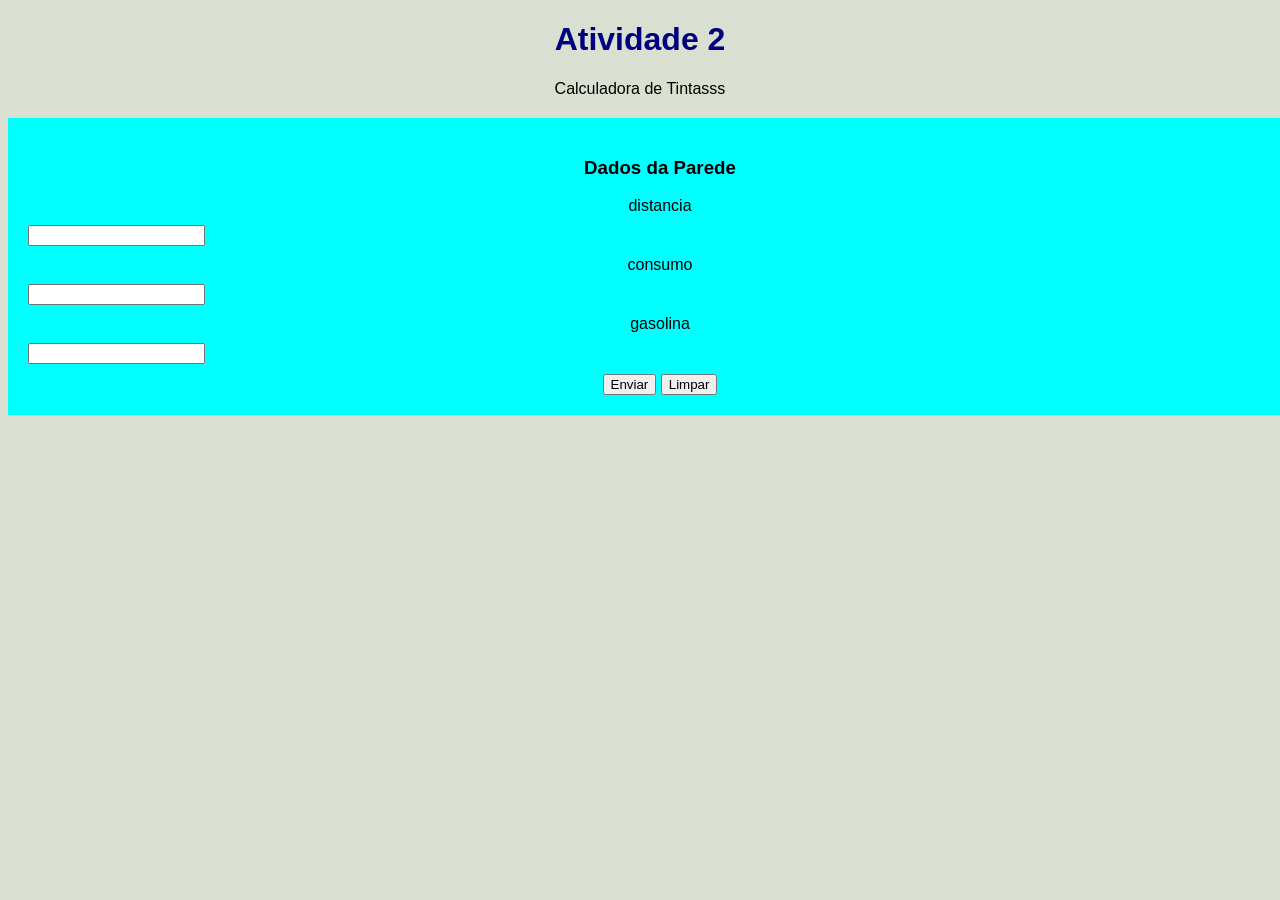
==== pag_questao004.html @ 8322784c "atividade4" ====
<!DOCTYPE html>
<html lang="pt-br">
<head>
    <meta charset="UTF-8">
    <meta name="viewport" content="width=device-width, initial-scale=1.0">
    <title>Meu Primeiro Site</title>
    <link rel="stylesheet" href="css/style.css">

    <script src="js/script_questao003.js" defer></script>

    

</head>
<body>
    <h1>Atividade 2</h1>
    <p>Calculadora de Tintasss</p>

    <div id="div-form">
        <h3>Dados da Parede</h3>

        <form id="formulario-combustivel">
            <label for="distancia">distancia</label>
            <input type="text" name="distancia" id="distancia">

            <label for="consumo">consumo</label>
            <input type="text" name="consumo" id="consumo">

            <label for="gasolina">gasolina</label>
            <input type="text" name="gasolina" id="gasolina">



            

            <button type="submit">Enviar</button>
            <button type="reset">Limpar</button>
        </form>
        
        <div id="div-dados">

        </div>
    </div>
</body>
</html>
---- css/style.css ----
body {
    font-family: Arial, sans-serif;
    text-align: center;
    background-color: #d9e0d2;
    }
    h1 {
    color: navy;
    }
    h2 {
        color: rgb(252, 255, 247);
        }
        h1, h3{
            text-align: center;
    
        }


        label, input {
            display: block;
            margin: 10px 0px;
        
        }
        #div-form{
            background-color: aqua;
            width: 100%;
            min-height: 100p;
            margin: 20px 0px;
            padding: 20px;
    
        
        }

        #div-dados{
            background-color: aliceblue;
            width: 100%;
            height: 100p;
            


        }
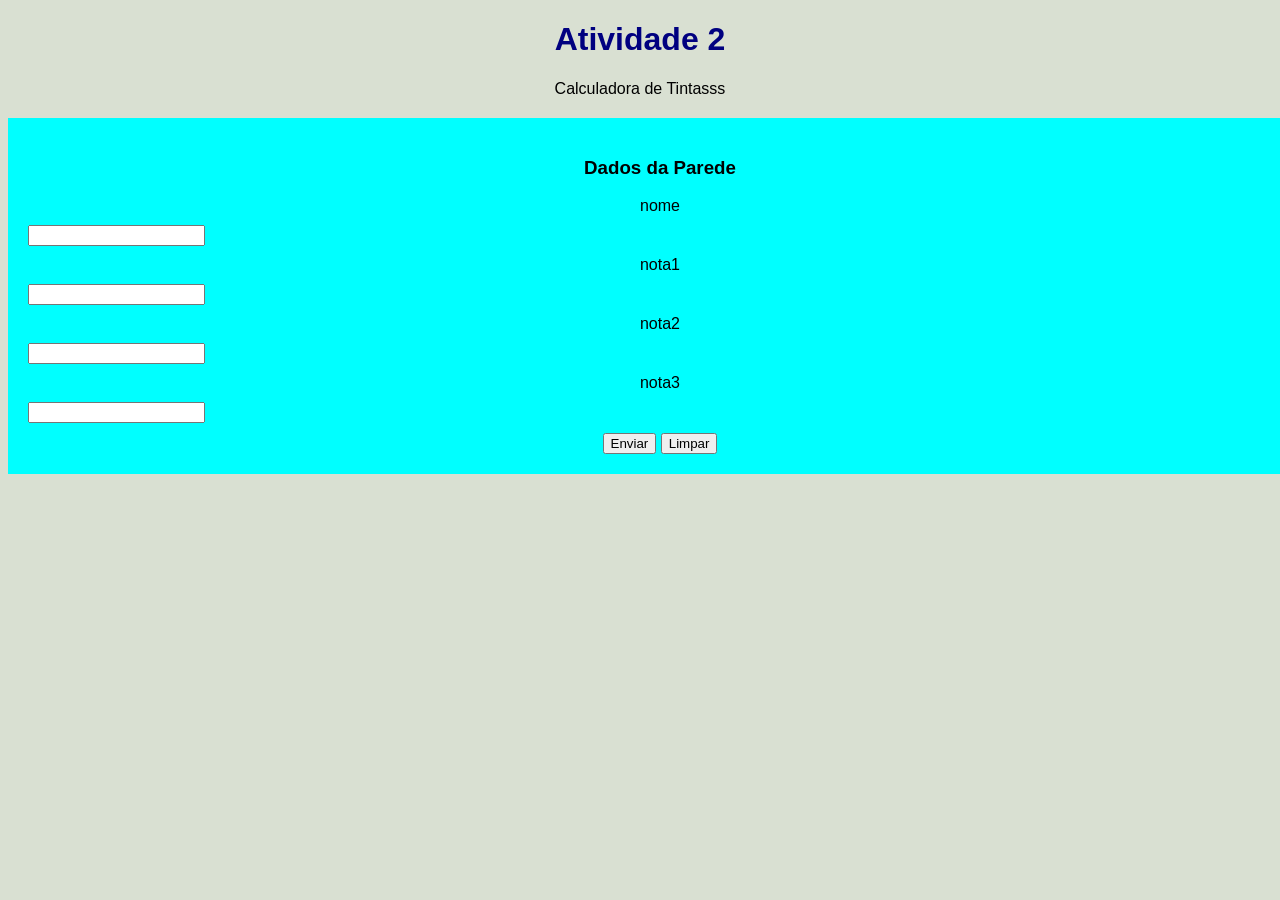
==== commit 4dd02ec2: "atualizaçao" ====
--- a/pag_questao004.html
+++ b/pag_questao004.html
@@ -6,7 +6,7 @@
     <title>Meu Primeiro Site</title>
     <link rel="stylesheet" href="css/style.css">
 
-    <script src="js/script_questao003.js" defer></script>
+    <script src="js/script_questao004.js" defer></script>
 
     
 
@@ -19,14 +19,18 @@
         <h3>Dados da Parede</h3>
 
         <form id="formulario-combustivel">
-            <label for="distancia">distancia</label>
-            <input type="text" name="distancia" id="distancia">
+            <label for="nome">nome</label>
+            <input type="text" name="nome" id="nome">
 
-            <label for="consumo">consumo</label>
-            <input type="text" name="consumo" id="consumo">
+            <label for="nota1">nota1</label>
+            <input type="number" name="nota1" id="nota1">
 
-            <label for="gasolina">gasolina</label>
-            <input type="text" name="gasolina" id="gasolina">
+            <label for="nota2">nota2</label>
+            <input type="number" name="nota2" id="nota2">
+
+            <label for="nota3">nota3</label>
+            <input type="number" name="nota3" id="nota3">
+
 
 
 
